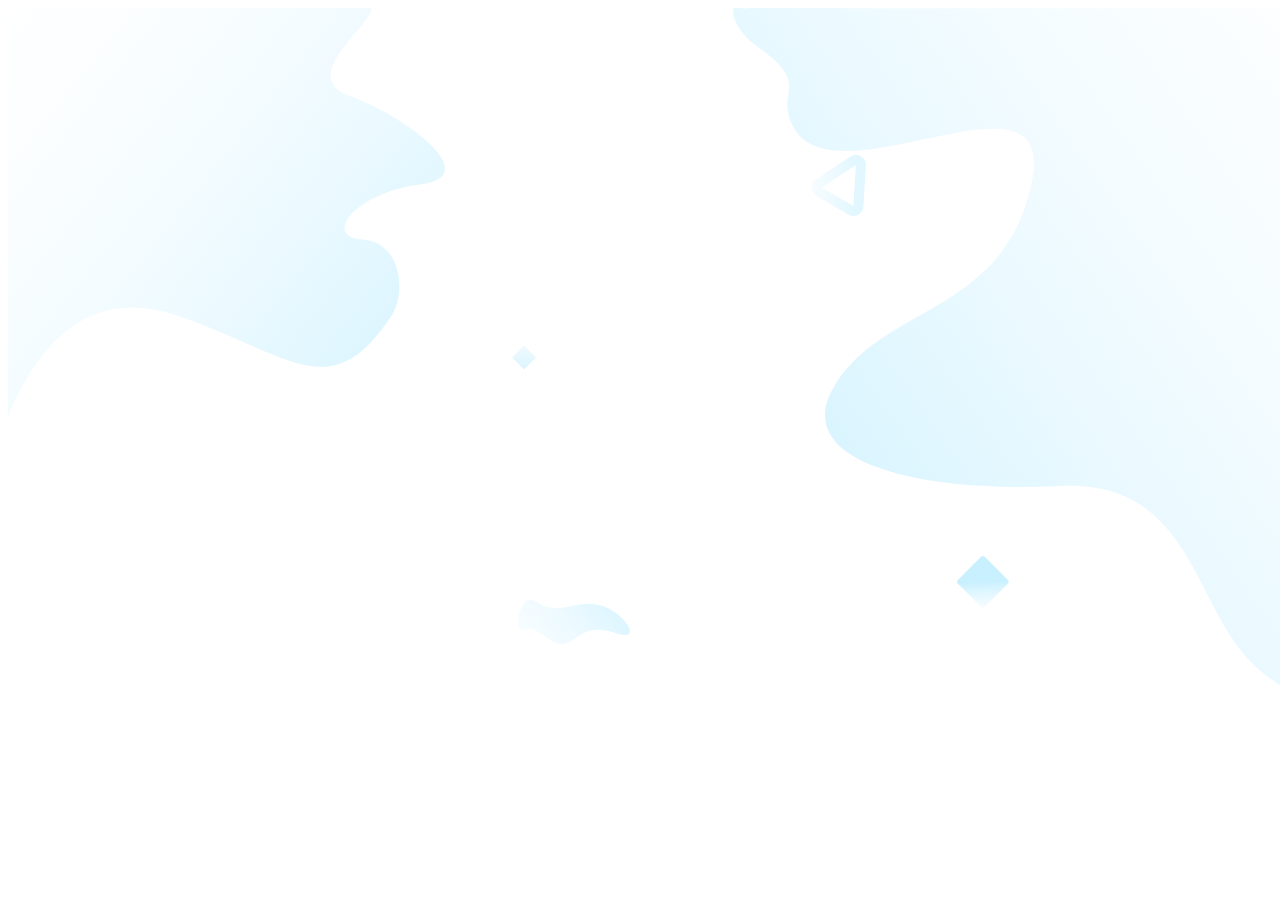
==== testing.html @ 3bba9101 "make it look a bit better" ====
<!DOCTYPE html>
<html lang="en">
  <head>
    <meta charset="UTF-8" />
    <meta http-equiv="X-UA-Compatible" content="IE=edge" />
    <meta name="viewport" content="width=device-width, initial-scale=1.0" />
    <title>Document</title>
  </head>
  <img src="./images/bg-hero-desktop.svg" alt="" />
  <body></body>
</html>
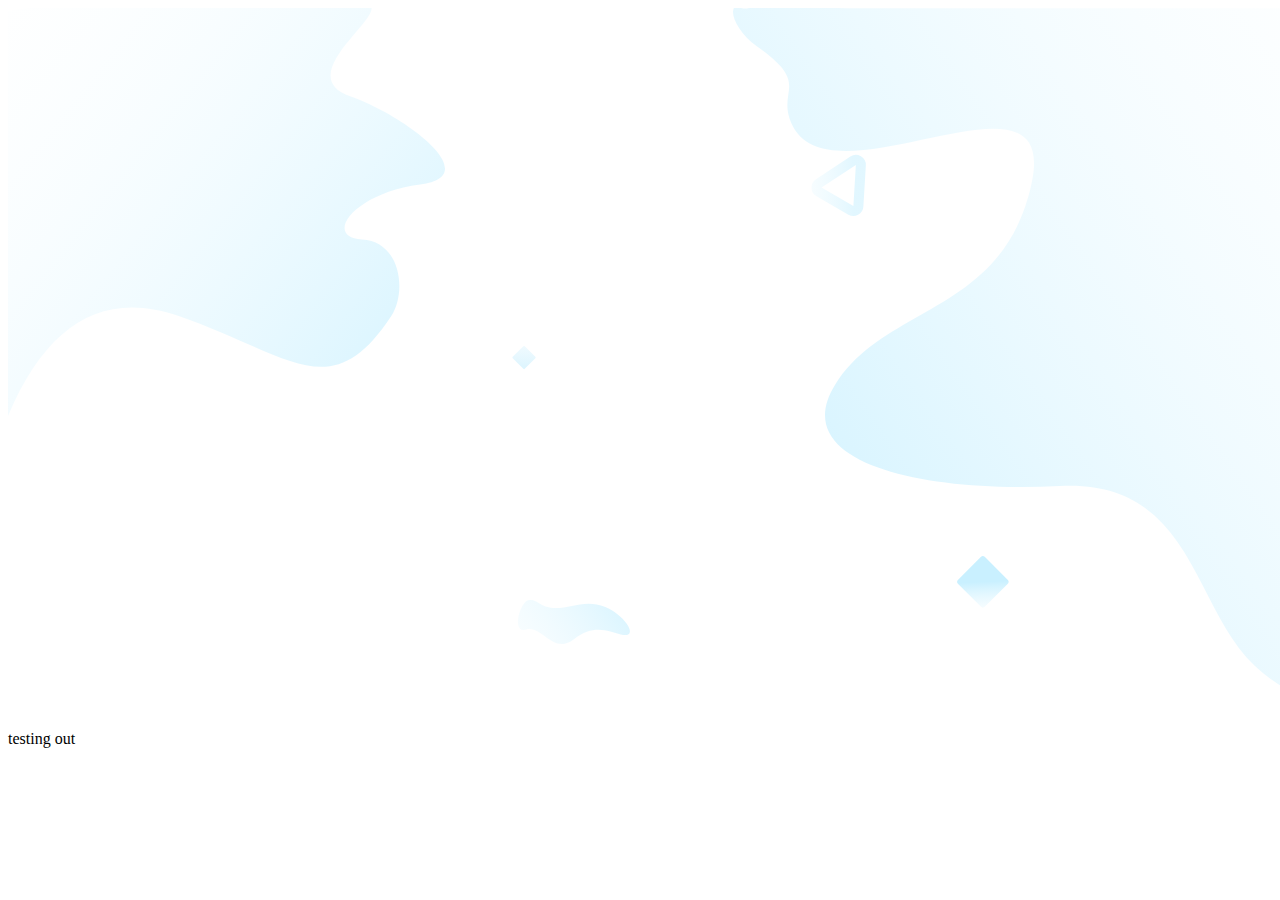
==== commit 39a69559: "testing out" ====
--- a/testing.html
+++ b/testing.html
@@ -7,5 +7,7 @@
     <title>Document</title>
   </head>
   <img src="./images/bg-hero-desktop.svg" alt="" />
-  <body></body>
+  <body>
+    testing out
+  </body>
 </html>
